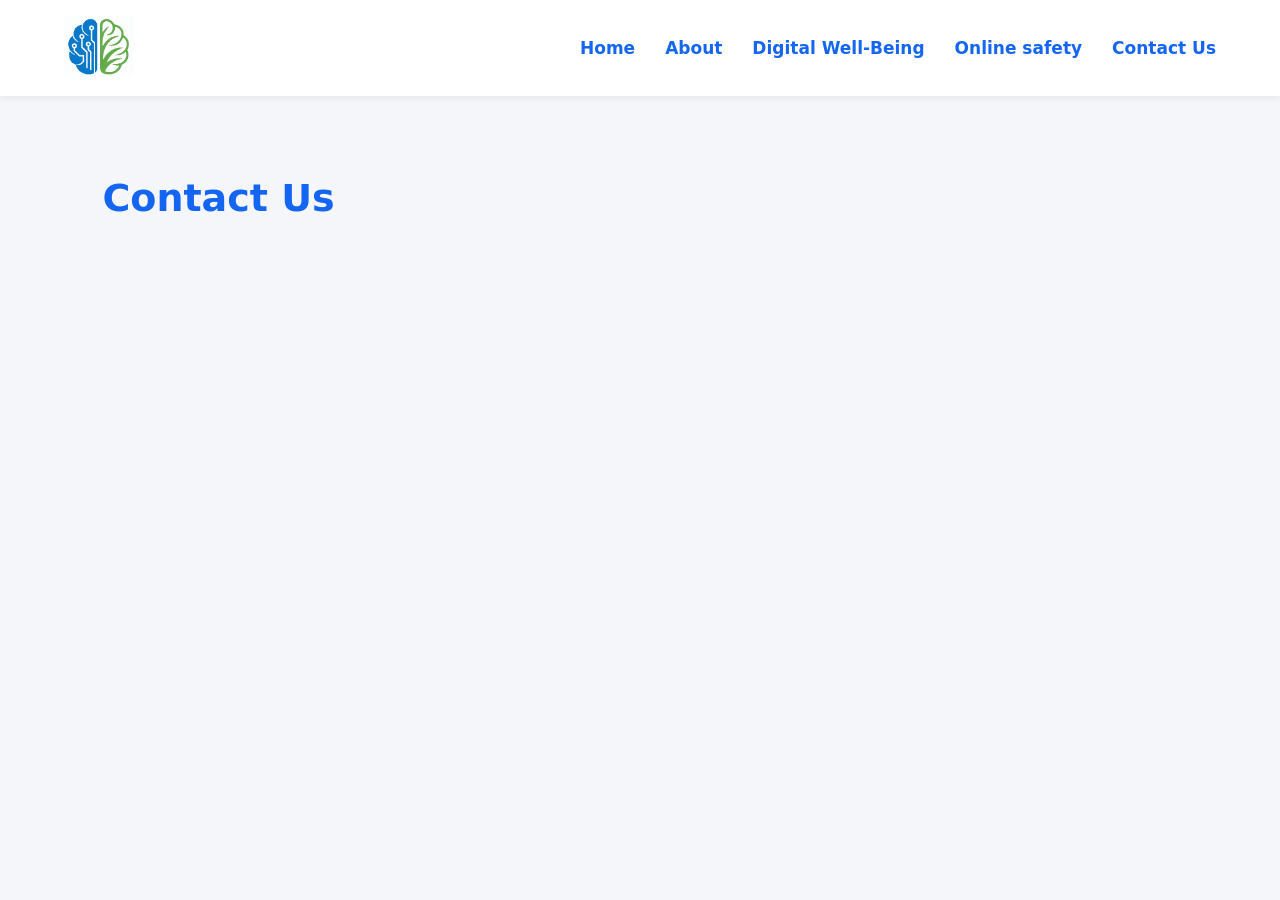
==== contacto.html @ 3cb7f9da "Add files via upload" ====
<!DOCTYPE html>
<html lang="en">
<head>
    <meta charset="UTF-8">
    <meta name="viewport" content="width=device-width, initial-scale=1.0">
    <title>Digital Well-Being</title>
    <link rel="stylesheet" href="styles.css">
</head>

<body>

<header>
    <div class="header-container">

        <div class="logo">
            <img src="imagenes-web/f0b4ffb8-26bf-4693-9f41-32cd80c7.png" alt="Logo de mi web">
        </div>

        <nav class="menu">
    <ul>
<li><a href="index.html">Home</a></li>
<li><a href="about.html#about">About</a></li>
<li><a href="digital.html#digital">Digital Well-Being</a></li>
<li><a href="online.html#online">Online safety</a></li>
<li><a href="contacto.html#contacto">Contact Us</a></li>
</ul>
</nav>
</header>

<section id="contacto" class="contact-section"> <h2 data-translate="contactTitle">Contact Us</h2> <script type="text/javascript" src="https://form.jotform.com/jsform/260627150485053">

</script> 
</section>
---- styles.css ----
* {
    padding: 0;
    margin: 0;
    box-sizing: border-box;
    font-family: system-ui, -apple-system, BlinkMacSystemFont, 'Segoe UI', Roboto;
}

body{
    background-color:#f4f6f9;
}

.hero{
    display:flex;
    align-items:center;
    justify-content:center;
    padding:80px 8%;
    gap:60px;
}

/* imagen */
.hero-image{
    flex:1;
}

.hero-image img{
    width:100%;
    max-width:450px;
}

/* texto */
.hero-text{
    flex:1;
}

.hero-text h1{
    font-size:48px;
    color:#1365f2;
    margin-bottom:15px;
}

.hero-text h2{
    font-size:28px;
    color:#1365f2;
    margin-top:20px;
}

.hero-text p{
    font-size:18px;
    color:#333;
    line-height:1.7;
    margin-bottom:20px;
}

/* HEADER */
header {
    background-color: white;
    padding: 15px 5%;
    box-shadow: 0 2px 6px rgba(34, 34, 34, 0.08);

}

/* CONTENEDOR FLEX */
.header-container {
    display: flex;
    align-items: center;
    justify-content: space-between;
}

/* LOGO */
.logo img {
    width: 70px;
    height: auto;
}

/* NAV */
nav {
    display: flex;
    align-items: center;
    gap: 35px;
    margin-left: auto;
}

/* LINKS */
nav a {
    text-decoration: none;
    color: rgb(19, 101, 242);
    font-size: 17px;
    font-weight: 600;
    transition: 0.3s ease;
}

/* HOVER CORRECTO */
nav a:hover {
    color: #0b4edb;
    transform: translateY(-2px);
}

.navbar button {
    width: 90px;
    padding: 7px 0;
    text-align: center;
}

/* MENU LISTA */
.menu ul{
    list-style: none;      /* quita los puntos */
    display: flex;         /* pone el menú horizontal */
    align-items: center;
    gap: 30px;
}

/* ITEMS */
.menu li{
    display: inline;
}

/* TEXTO */
.left-side p,
.right-side p {
    font-size: 18px;
    line-height: 1.8;
    color: #333;   /* ⚫ gris elegante */
    margin-bottom: 25px;
    max-width: 480px;
    letter-spacing: 0.3px;
}


html {
    scroll-behavior: smooth;
}

.about-section{
    padding:150px 8% 60px;
    width:100%;
}

.about-contenido{
    display:flex;
    align-items:center;
    justify-content:space-between;
    gap:60px;
}

/* TEXTO */
.about-texto{
    width:55%;
}

.about-section h2{
    font-size:38px;
    color:#1365f2;
    margin-bottom:20px;
}

.about-section h3{
    font-size:24px;
    color:#1365f2;
    margin-top:25px;
    margin-bottom:10px;
}

.about-section p{
    font-size:18px;
    color:#333;
    line-height:1.8;
}

/* IMAGEN */
.about-imagen{
    width:45%;
    display:flex;
    flex-direction:column;
    align-items:flex-end;
}

.about-imagen img{
    width:480px;
    max-width:100%;
    height:auto;
    border-radius:10px;
}

.img-reference{
    width:480px;
    max-width:100%;
    font-size:11px;
    color:#555;
    margin-top:8px;
    line-height:1.4;
    text-align:left;
}

/* RESPONSIVE */
@media(max-width:800px){

    .about-contenido{
        flex-direction:column;
        text-align:center;
    }

    .about-texto,
    .about-imagen{
        width:100%;
    }

    .about-imagen{
        align-items:center;
        margin-top:30px;
    }

    .img-reference{
        text-align:left;
    }
}

/* ===== ESTILO GENERAL DE TÍTULOS Y TEXTO ===== */

section h2 {
    font-size: 38px;
    color: #1365f2;
    margin-bottom: 20px;
}

section h3 {
    font-size: 24px;
    color: #1365f2;
    margin-top: 30px;
    margin-bottom: 10px;
}

section p {
    font-size: 18px;
    color: #333;
    line-height: 1.8;
}


/* ===== SECCIÓN BIENESTAR DIGITAL ===== */

.BienestarDigital {
    padding: 60px 8% ;
    margin-top: -20px;         /* lo sube un poco */
}

.bienestar-contenido {
    max-width: 1200px;
    width: 100%;
    margin: 0 auto;
    display: flex;
    flex-direction: column;
}

/* ===== IMÁGENES ===== */
.bienestar-imagen {
    display: flex;
    justify-content: center;
    align-items: flex-start;
    gap: 40px;
    flex-wrap: wrap;
    margin-top: 60px;
    padding: 0 40px;   /*separa de los bordes */
}

.bienestar-imagen img {
    width: 400px;              /* tamaño un poco mayor */
    height: auto;
}



/* ===== RESPONSIVE ===== */

@media (max-width: 768px) {

    .header-container{
        flex-direction: column;
        text-align: center;
    }

    nav{
        flex-direction: column;
        gap: 10px;
    }

    .split-section{
        flex-direction: column;
        text-align: center;
    }

    .inicio-contenido,
    .bienestar-contenido,
    .habitos-contenido,
    .ciberseguridad-contenido{
        flex-direction: column;
        text-align: center;
    }

    .habitos-imagen{
        gap: 40px;
        margin-top: 40px;
    }

}

/* ===== SECCIÓN HABITOS ===== */

.healthy-habits {
    padding: 80px 8%;
}

.habitos-contenido {
    max-width: 1200px;
    margin: 0 auto;
    display: flex;
    align-items: flex-start;   /* importante para que no se centren verticalmente */
    gap: 60px;
}

/* TEXTO */
.habitos-texto {
    width: 60%;
}

/* IMÁGENES */
.habitos-imagen {
    width: 70%;
    display: flex;
    flex-direction: column;   /*  una debajo de la otra */
    align-items: center;      /* centradas */
    gap: 60px;                /* espacio entre ellas */
    margin-top: 90px; 
}

.habitos-imagen img {
    width: 350px;
    max-width: 100%;
    height: auto;
    border-radius: 12px;
}
/* ===== RESPONSIVE GENERAL ===== */

@media (max-width: 900px) {
    .doble-bloque {
        flex-direction: column;
        align-items: center;
        text-align: center;
    }

    .vertical-line {
        display: none; /* ocultamos línea en móvil */
    }

    .columna {
        width: 100%;
    }
}

.video-section{
text-align:center;
padding:80px 8%;
}

.video-container{
display:flex;
justify-content:center;
margin-top:30px;
}

.video-container iframe{
max-width:100%;
border-radius:12px;
}


/* ===== SECCIÓN CIBERSEGURIDAD ===== */

.Cybersecurity {
    padding: 80px 8%;
}

.ciberseguridad-contenido {
    max-width: 1200px;
    margin: 0 auto;
    display: flex;
    align-items: center;   /* centra verticalmente */
    justify-content: space-between;
    gap: 60px;
}

/* TEXTO */
.ciberseguridad-texto {
    width: 60%;
}

/* IMAGEN */
.ciberseguridad-imagen {
    width: 40%;
    display: flex;
    justify-content: center;
}

.ciberseguridad-imagen img {
    width: 400px;
    max-width: 100%;
    height: auto;
    border-radius: 15px;
}

/* RESPONSIVE */
@media (max-width: 900px) {
    .ciberseguridad-contenido {
        flex-direction: column;
        text-align: center;
    }

    .ciberseguridad-texto,
    .ciberseguridad-imagen {
        width: 100%;
    }

    .ciberseguridad-imagen {
        margin-top: 40px;
    }
}

/* ===== SECCIÓN Cuestionario ===== */
.test-bienestar {
    padding: 100px 8% 100px;
    background-color: #ffffff;
    text-align: center;
}

.test-bienestar p {
    font-weight: 600;
    margin-top: 25px;
}

.test-bienestar label {
    display: block;
    margin: 5px 0;
}

.test-bienestar button {
    padding: 12px 30px;
    background-color: #1365f2;
    color: white;
    border: none;
    border-radius: 8px;
    cursor: pointer;
}

.test-bienestar button:hover {
    background-color: #0b4edb;
}

#resultadoTest {
    margin-top: 30px;
    font-size: 20px;
    color: #1365f2;
}

/* ===== Tabla ===== */
.tabla-estudio {
    width: 100%;
    max-width: 800px;
    border-collapse: collapse;
    margin: 30px auto;
    background: white;
    box-shadow: 0 4px 10px rgba(0,0,0,0.05);
}

.tabla-estudio th {
    background-color: #1365f2;
    color: white;
    padding: 12px;
}

.tabla-estudio td {
    padding: 12px;
    border: 1px solid #ddd;
    text-align: center;
}

.tabla-estudio tr:nth-child(even) {
    background-color: #f4f6f9;
}


.calculadora-estudio {
    max-width: 600px;
    margin: 40px auto;
    text-align: center;
}

.calculadora-estudio input {
    padding: 8px;
    width: 120px;
    margin: 10px;
}

.calculadora-estudio button {
    padding: 8px 20px;
    background-color: #1365f2;
    color: white;
    border: none;
    border-radius: 6px;
    cursor: pointer;
}

.calculadora-estudio button:hover {
    background-color: #0b4edb;
}

#resultadoEstudio {
    margin-top: 20px;
    font-weight: 600;
    color: #333;
}
.tiempo-contenido {
    max-width: 1200px;
    margin: 0 auto;
}

.tiempo-texto {
    max-width: 900px;
    margin: 0 auto;
}

/* ===== production ===== */
.digital-tools {
    padding: 60px 8%;
}

.digital-tools-texto {
    max-width: 2000px;   /* controla el ancho */
}

.digital-tools h2 {
    font-size: 38px;
    color: #1365f2;
    margin-bottom: 20px;
}

.digital-tools p {
    font-size: 18px;
    line-height: 1.8;
    color: #333;
}

.tiempo-imagen {
    display: flex;
    justify-content: center;  /* centra horizontal */
    align-items: center;      /* centra vertical si hay altura */
    margin-top: 40px;         /* espacio arriba */
}

.tiempo-imagen img {
    width: 400px;      /* tamaño controlado */
    max-width: 100%;
    height: auto;
}

/*===== Tabla ===== */

.consejos-section {
    padding: 40px 8% 80px 8%;
    text-align: center;
}

.tarjetas-contenedor {
    display: flex;
    justify-content: center;
    gap: 30px;
    flex-wrap: wrap;
    margin-top: 40px;
}

.tarjeta {
    background: white;
    width: 220px;
    height: 140px;
    display: flex;
    align-items: center;
    justify-content: center;
    border-radius: 12px;
    box-shadow: 0 4px 12px rgba(0,0,0,0.08);
    cursor: pointer;
    transition: 0.3s ease;
}

.tarjeta:hover {
    transform: translateY(-8px);
    box-shadow: 0 8px 20px rgba(0,0,0,0.15);
    background-color: #1365f2;
    color: white;
}

.mensaje-consejo {
    margin-top: 40px;
    font-size: 18px;
    font-weight: 500;
    color: #333;
}

/*===== redes sociales ===== */
.social-media {
    padding: 90px 8%;
}

.redes-texto {
    max-width: 900px;
    margin-left: 8%;
    text-align: left;
}

/* GRID 2x2 */
.redes-imagen {
    margin-top: 90px;
    display: grid;
    grid-template-columns: repeat(2, 1fr); /* 2 arriba, 2 abajo */
    gap: 40px;
    justify-items: center;
}

/* BLOQUE IMAGEN */
.bloque-imagen {
    display: flex;
    flex-direction: column;
    align-items: center;
    max-width: 260px;
}

/* IMAGEN MÁS GRANDE */
.bloque-imagen img {
    width: 260px;
    height: 200px;
    object-fit: cover;
    border-radius: 12px;
}

/* TEXTO SOURCE DEBAJO */
.img-reference {
    margin-top: 8px;
    font-size: 11px;
    color: #555;
    text-align: center;
    word-break: break-word;
}

@media (max-width: 900px) {
    .redes-imagen {
        grid-template-columns: repeat(2, 1fr);
    }
}

@media (max-width: 500px) {
    .redes-imagen {
        grid-template-columns: 1fr;
    }
}



/* ===== FINAL EVALUATION ===== */

.evaluacion-final{
padding:80px 8%;
max-width:900px;
margin:auto;
background-color: #ffffff;
}

.evaluacion-final h3{
margin-top:30px;
}

.evaluacion-final button{
padding:10px 20px;
background:#1365f2;
color:white;
border:none;
border-radius:6px;
cursor:pointer;
}

.evaluacion-final button:hover{
background:#0b4edb;
}

#resultadoFinal{
margin-top:30px;
padding:20px;
background:#f4f6f9;
border-radius:10px;
}


/* ===== FOOTER ===== */

footer{
text-align:center;
padding:30px;
background:#111;
color:white;
margin-top:60px;
}

/*====== contacto====== */

.contact-section {
    padding: 80px 8%;
    max-width: 800px;
}

.contact-section form {
    display: flex;
    flex-direction: column;
    gap: 15px;
    margin-top: 30px;
}

.contact-section input,
.contact-section textarea {
    padding: 10px;
    border-radius: 8px;
    border: 1px solid #ccc;
    font-family: inherit;
}

.contact-section textarea {
    resize: vertical;
}

.contact-section button {
    padding: 10px;
    background-color: #1365f2;
    color: white;
    border: none;
    border-radius: 6px;
    cursor: pointer;
}

.contact-section button:hover {
    background-color: #0b4edb;
}

#mensajeConfirmacion {
    margin-top: 20px;
    padding: 15px;
    border-radius: 8px;
    background-color: #f4f6f9;
    font-weight: 500;
}

@media (max-width: 768px) {

    .header-container{
        flex-direction: column;
        text-align: center;
    }

    .navbar{
        flex-direction: column;
        gap: 10px;
    }

    .split-section{
        flex-direction: column;
        text-align: center;
    }

    .inicio-contenido,
    .bienetar-contenido,
    .habitos-contenido,
    .ciberseguridad-contenido,
    .redes-contenido{
        flex-direction: column;
        text-align: center;
    }

    .redes-imagen img{
        width: 90%;
        margin-bottom: 10px;
    }

    img{
        max-width: 100%;
        height: auto;
    }

}

:root{
    --color-principal:#0b4edb;
    --color-texto:#333;
}

h1,h2,h3,h4,h5,h6{
    color: var(--color-principal);
}

p{
    color: var(--color-texto);
}
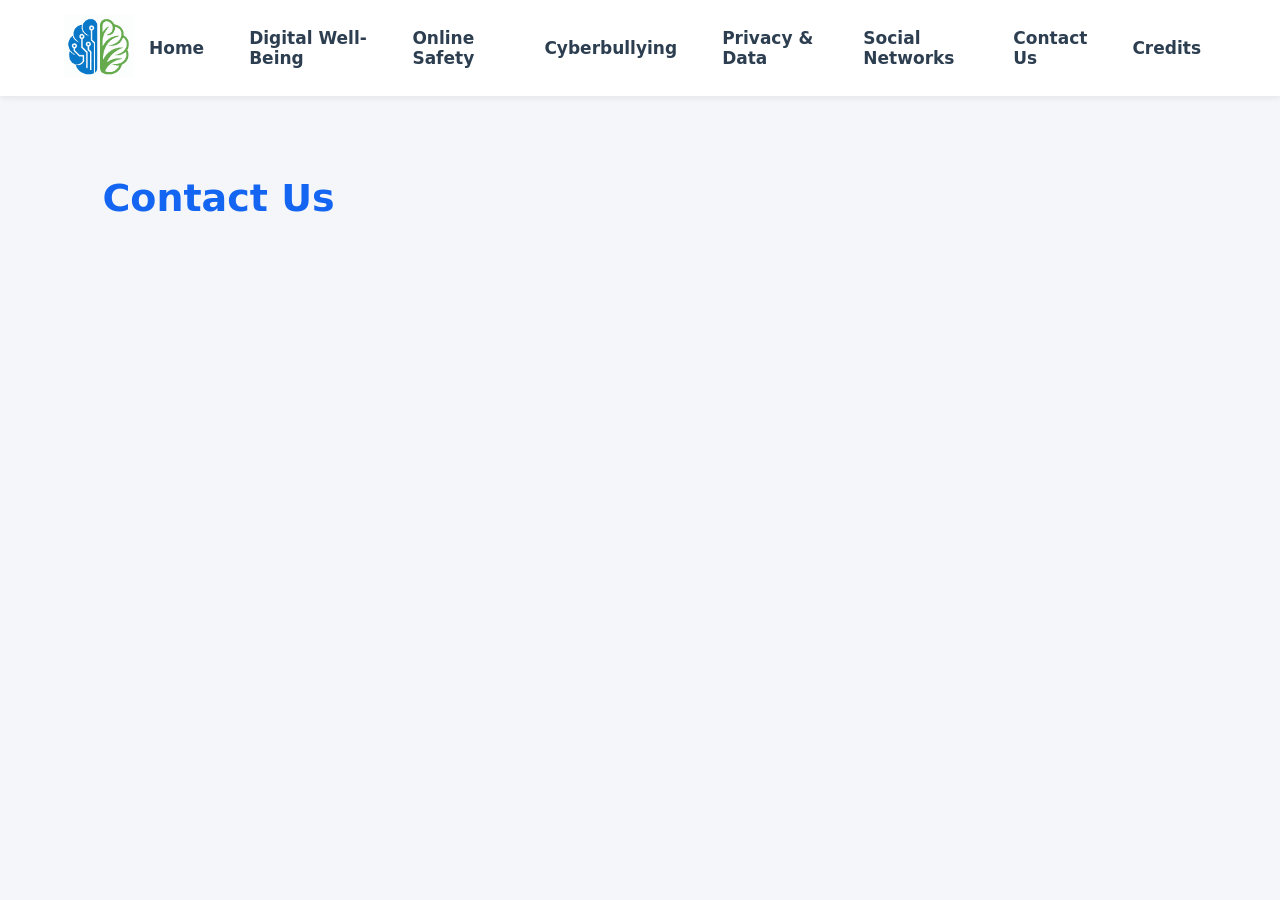
==== commit 936549cd: "Add files via upload" ====
--- a/contacto.html
+++ b/contacto.html
@@ -18,17 +18,96 @@
         </div>
 
         <nav class="menu">
-    <ul>
-<li><a href="index.html">Home</a></li>
-<li><a href="about.html#about">About</a></li>
-<li><a href="digital.html#digital">Digital Well-Being</a></li>
-<li><a href="online.html#online">Online safety</a></li>
-<li><a href="contacto.html#contacto">Contact Us</a></li>
+<ul>
+
+<li class="has-submenu">
+<a href="#">Home</a>
+    <ul class="submenu">
+        <li><a href="index.html#welcome">Welcome</a></li>
+        <li><a href="index.html#presentation">Project Presentation</a></li>
+    </ul>
+</li>
+
+<li class="has-submenu">
+    <a href="#">Digital Well-Being</a>
+<ul class="submenu">
+    <li><a href="digital.html#digital-wellbeing">What is digital wellbeing?</a></li>
+    <li><a href="digital.html#healthy-habits">Healthy Habits</a></li>
+    <li><a href="digital.html#digital-tools">Digital tools for productivity</a></li>
+</ul>
+</li>
+
+<li class="has-submenu">
+    <a href="#">Online Safety</a>
+    <ul class="submenu">
+        <li><a href="online.html#cybersecurity">Cybersecurity</a></li>
+        <li><a href="online.html#self-test">Digital Wellbeing Self Test</a></li>
+    </ul>
+</li>
+
+<li class="has-submenu">
+    <a href="#">Cyberbullying</a>
+    <ul class="submenu">
+        <li><a href="Ciberacoso.html#what-is-cyberbullying">What is cyberbullying?</a></li>
+        <li><a href="Ciberacoso.html#cyberbullying">Cyberbullying</a></li>
+    </ul>
+</li>
+
+<li class="has-submenu">
+    <a href="#">Privacy & Data</a>
+    <ul class="submenu">
+        <li><a href="Privacidaddatos.html#personal-data">What is personal data?</a></li>
+        <li><a href="Privacidaddatos.html#data-protection-webinar">Webinar: Best practices in data protection</a></li>
+    </ul>
+</li>
+
+
+<li class="has-submenu">
+    <a href="#">Social Networks</a>
+    <ul class="submenu">
+        <li><a href="redes.html#social-media-use">Responsible use</a></li>
+        <li><a href="redes.html#self-assessment">Final Self-Assessment</a></li>
+    </ul>
+</li>
+
+<li><a href="contacto.html">Contact Us</a></li>
+<li><a href="creditos.html">Credits</a></li>
+
 </ul>
 </nav>
+
+</div>
+</header>
+
+<script>
+document.querySelectorAll('.has-submenu > a').forEach(menu => {
+    menu.addEventListener('click', function(e) {
+        e.preventDefault();
+
+        // cerrar otros
+        document.querySelectorAll('.has-submenu').forEach(item => {
+            if(item !== this.parentElement){
+                item.classList.remove('active');
+            }
+        });
+
+        // abrir este
+        this.parentElement.classList.toggle('active');
+    });
+});
+</script>
 </header>
 
 <section id="contacto" class="contact-section"> <h2 data-translate="contactTitle">Contact Us</h2> <script type="text/javascript" src="https://form.jotform.com/jsform/260627150485053">
 
 </script> 
-</section>+</section>
+</header>
+
+<head>
+    <meta charset="UTF-8">
+    <meta name="viewport" content="width=device-width, initial-scale=1.0">
+    <title>Mi página</title>
+</head>
+</body>
+</html>
--- a/styles.css
+++ b/styles.css
@@ -126,6 +126,67 @@
 }
 
 
+/* CONTENEDOR PRINCIPAL */
+.menu ul {
+    list-style: none;
+    margin: 0;
+    padding: 0;
+    display: flex; /* 👈 horizontal */
+    gap: 15px;
+}
+
+/* ITEMS PRINCIPALES */
+.menu ul li {
+    position: relative;
+}
+
+/* LINKS */
+.menu a {
+    text-decoration: none;
+    padding: 10px 15px;
+    color: #2c3e50; /* color normal */
+    background: none; /* quitamos el cuadro */
+    border-radius: 0;
+    display: block;
+    transition: 0.3s;
+}
+
+/* HOVER (opcional) */
+.menu a:hover {
+    color: #3498db;
+}
+
+/* ACTIVO (cuando haces click) */
+.menu a.active {
+    color: #2c3e50;; /* color cuando seleccionas */
+    font-weight: bold;
+}
+/* HOVER */
+.menu a:hover {
+    background: #34495e;
+}
+
+.menu .submenu {
+    display: none !important; /* fuerza ocultar */
+    position: absolute;
+    top: 100%;
+    left: 0;
+    background: white;
+    padding: 10px;
+    border-radius: 8px;
+    min-width: 180px;
+    z-index: 1000;
+}
+
+/* SOLO SE MUESTRA CUANDO HACES CLICK */
+.menu .has-submenu.active .submenu {
+    display: block !important;
+}
+
+
+
+
+
 html {
     scroll-behavior: smooth;
 }
@@ -251,6 +312,20 @@
     flex-direction: column;
 }
 
+.BienestarDigital iframe {
+    display: block;
+    margin: 40px auto;
+    max-width: 100%;
+    border-radius: 10px;
+}
+
+.tarjeta {
+    background: white;
+    border-radius: 12px;
+    padding: 20px;
+    box-shadow: 0 4px 10px rgba(0,0,0,0.1);
+}
+
 /* ===== IMÁGENES ===== */
 .bienestar-imagen {
     display: flex;
@@ -372,6 +447,13 @@
 border-radius:12px;
 }
 
+.video-section iframe {
+    display: block;
+    margin: 30px auto;
+    width: 80%;         /* ocupa el centro */
+    max-width: 700px;   /* no se hace gigante */
+    height: 400px;
+}
 
 /* ===== SECCIÓN CIBERSEGURIDAD ===== */
 
@@ -603,63 +685,85 @@
     color: #333;
 }
 
-/*===== redes sociales ===== */
+@media (max-width: 900px) {
+    .redes-imagen {
+        grid-template-columns: repeat(2, 1fr);
+    }
+}
+
+@media (max-width: 500px) {
+    .redes-imagen {
+        grid-template-columns: 1fr;
+    }
+}
+
+
+* {
+    box-sizing: border-box;
+}
+
+/* ===== REDES SOCIALES ===== */
+
 .social-media {
-    padding: 90px 8%;
-}
-
-.redes-texto {
+    padding: 80px 20px;
+}
+
+/* CONTENEDOR PRINCIPAL */
+.social-media-contenido {
+    max-width: 1200px;
+    margin: 0 auto;
+    padding: 0 20px;
+    
+}
+
+/* TEXTO */
+.social-media-texto {
+    width: 100%;
     max-width: 900px;
-    margin-left: 8%;
-    text-align: left;
-}
-
-/* GRID 2x2 */
+    margin: 0 auto;
+    line-height: 1.6;
+}
+
+/* TÍTULOS */
+.social-media h2 {
+    text-align: center;
+    margin-bottom: 20px;
+}
+
+/* ===== IMÁGENES ===== */
+
 .redes-imagen {
-    margin-top: 90px;
+    margin-top: 60px;
     display: grid;
-    grid-template-columns: repeat(2, 1fr); /* 2 arriba, 2 abajo */
-    gap: 40px;
+    grid-template-columns: repeat(2, 1fr);
+    gap: 30px;
     justify-items: center;
-}
-
-/* BLOQUE IMAGEN */
-.bloque-imagen {
-    display: flex;
-    flex-direction: column;
     align-items: center;
-    max-width: 260px;
-}
-
-/* IMAGEN MÁS GRANDE */
-.bloque-imagen img {
-    width: 260px;
+    padding: 0 20px;
+}
+
+/* IMÁGENES */
+.redes-imagen img {
+    width: 100%;
+    max-width: 280px;
     height: 200px;
     object-fit: cover;
     border-radius: 12px;
 }
 
-/* TEXTO SOURCE DEBAJO */
-.img-reference {
-    margin-top: 8px;
-    font-size: 11px;
-    color: #555;
-    text-align: center;
-    word-break: break-word;
-}
+/* ===== RESPONSIVE ===== */
 
 @media (max-width: 900px) {
     .redes-imagen {
-        grid-template-columns: repeat(2, 1fr);
-    }
-}
-
-@media (max-width: 500px) {
+        grid-template-columns: 1fr 1fr;
+    }
+}
+
+@media (max-width: 600px) {
     .redes-imagen {
         grid-template-columns: 1fr;
     }
 }
-
 
 
 /* ===== FINAL EVALUATION ===== */
@@ -802,4 +906,256 @@
 
 p{
     color: var(--color-texto);
-}+}
+
+/* ===== Cyberbullying ===== */
+
+.cyberbullying-section {
+    padding: 80px 8%; 
+}
+
+/* CONTENEDOR INTERNO (CLAVE) */
+.cyberbullying-contenido {
+    max-width: 1200px;
+    margin: 0 auto;  
+}
+
+/* LISTA */
+.cyberbullying-section ul {
+    list-style: none;
+    padding-left: 0;
+}
+
+/* BOTONES */
+.ejemplos-container {
+    margin-top: 20px;
+}
+
+.ejemplos-container button {
+    padding: 10px 20px;
+    margin: 10px;
+    background-color: #1365f2;
+    color: white;
+    border: none;
+    border-radius: 8px;
+    cursor: pointer;
+}
+
+.ejemplos-container button:hover {
+    background-color: #0b4edb;
+}
+
+/* TEXTO RESULTADO */
+.mensaje-ejemplo {
+    margin-top: 20px;
+    font-size: 18px;
+    color: #333;
+}
+
+/* ===== IMÁGENES CYBERBULLYING ===== */
+
+.ciberacoso-imagen {
+    display: flex;
+    justify-content: center; /* centra horizontal */
+    margin: 40px 0;
+}
+
+.ciberacoso-imagen img {
+    width: 400px;       /* mismo tamaño */
+    max-width: 100%;
+    height: 250px;      /* mismo alto */
+    object-fit: cover;  /* evita deformación */
+    border-radius: 12px;
+}
+
+.video-section iframe {
+    display: block;
+    margin: 40px auto; /* centra */
+    width: 560px;
+    max-width: 100%;
+    height: 315px;
+}
+
+/* PARA CELULARES */
+@media (max-width: 768px) {
+
+    .menu ul {
+        flex-direction: column; /* menú vertical */
+        align-items: center;
+    }
+
+    .menu a {
+        width: 100%;
+        text-align: center;
+    }
+
+}
+
+/* ===== PRIVACY & DATA ===== */
+
+* {
+    margin: 0;
+    padding: 0;
+    box-sizing: border-box;
+}
+
+/* Evita scroll horizontal raro */
+body {
+    overflow-x: hidden;
+    font-family: Arial, sans-serif;
+}
+
+/* ===== PRIVACY & DATA ===== */
+
+.privacy-section {
+    padding: 80px 20px;
+}
+
+/* CONTENEDOR PRINCIPAL */
+.privacy-contenido {
+    max-width: 1200px;
+    margin: 0 auto;
+    padding: 0 20px;
+}
+
+/* TEXTO */
+.privacy-texto {
+    max-width: 900px;
+    margin: 0 auto;
+    padding: 0 20px;
+    line-height: 1.6;
+}
+
+/* IMAGEN CENTRADA */
+.privacy-imagen {
+    display: flex;
+    justify-content: center;
+    align-items: center;
+    margin: 40px 0;
+    padding: 0 20px;
+}
+
+.privacy-imagen img {
+    height: 350px;
+    width: auto;
+    max-width: 100%;
+    border-radius: 12px;
+}
+
+/* VIDEO CENTRADO */
+.video-section {
+    padding: 40px 20px;
+}
+
+.video-section iframe {
+    display: block;
+    margin: 40px auto;
+    width: 560px;
+    max-width: 100%;
+    height: 315px;
+    border-radius: 10px;
+}
+
+
+
+/* ===== CREDITOS ===== */
+.creditos {
+    padding: 40px;
+    background-color: #f4f6f8;
+}
+
+.creditos-contenido {
+    max-width: 900px;
+    margin: auto;
+}
+
+.creditos h2 {
+    margin-top: 30px;
+    color: #0b4edb;
+}
+
+.creditos ul {
+    margin-top: 10px;
+    padding-left: 20px;
+}
+
+.creditos li {
+    margin-bottom: 8px;
+    line-height: 1.5;
+    color: #333;
+}
+
+html {
+    scroll-behavior: smooth;
+}
+
+
+/* PARA CELULARES */
+@media (max-width: 768px) {
+
+    .menu ul {
+        flex-direction: column; /* menú vertical */
+        align-items: center;
+    }
+
+    .menu a {
+        width: 100%;
+        text-align: center;
+    }
+
+}
+
+
+/* ===== JUEGO PRIVACIDAD ===== */
+
+.juego-privacidad{
+    padding:60px 8%;
+    text-align:center;
+    background:#f4f6f9;
+    border-radius:15px;
+    margin-top:60px;
+}
+
+.pregunta{
+    max-width:800px;
+    margin:20px auto;
+    font-size:18px;
+    line-height:1.7;
+}
+
+.botones-juego{
+    display:flex;
+    flex-direction:column;
+    align-items:center;
+    gap:15px;
+    margin-top:30px;
+}
+
+.botones-juego button{
+    width:100%;
+    max-width:500px;
+    padding:14px 20px;
+    border:none;
+    border-radius:10px;
+    background:#1365f2;
+    color:white;
+    cursor:pointer;
+    transition:0.3s;
+    font-size:16px;
+}
+
+.botones-juego button:hover{
+    background:#0b4edb;
+    transform:translateY(-3px);
+}
+
+#mensajeJuego{
+    margin-top:25px;
+    font-size:18px;
+    font-weight:600;
+    color:#333;
+}
+
+
+
+
